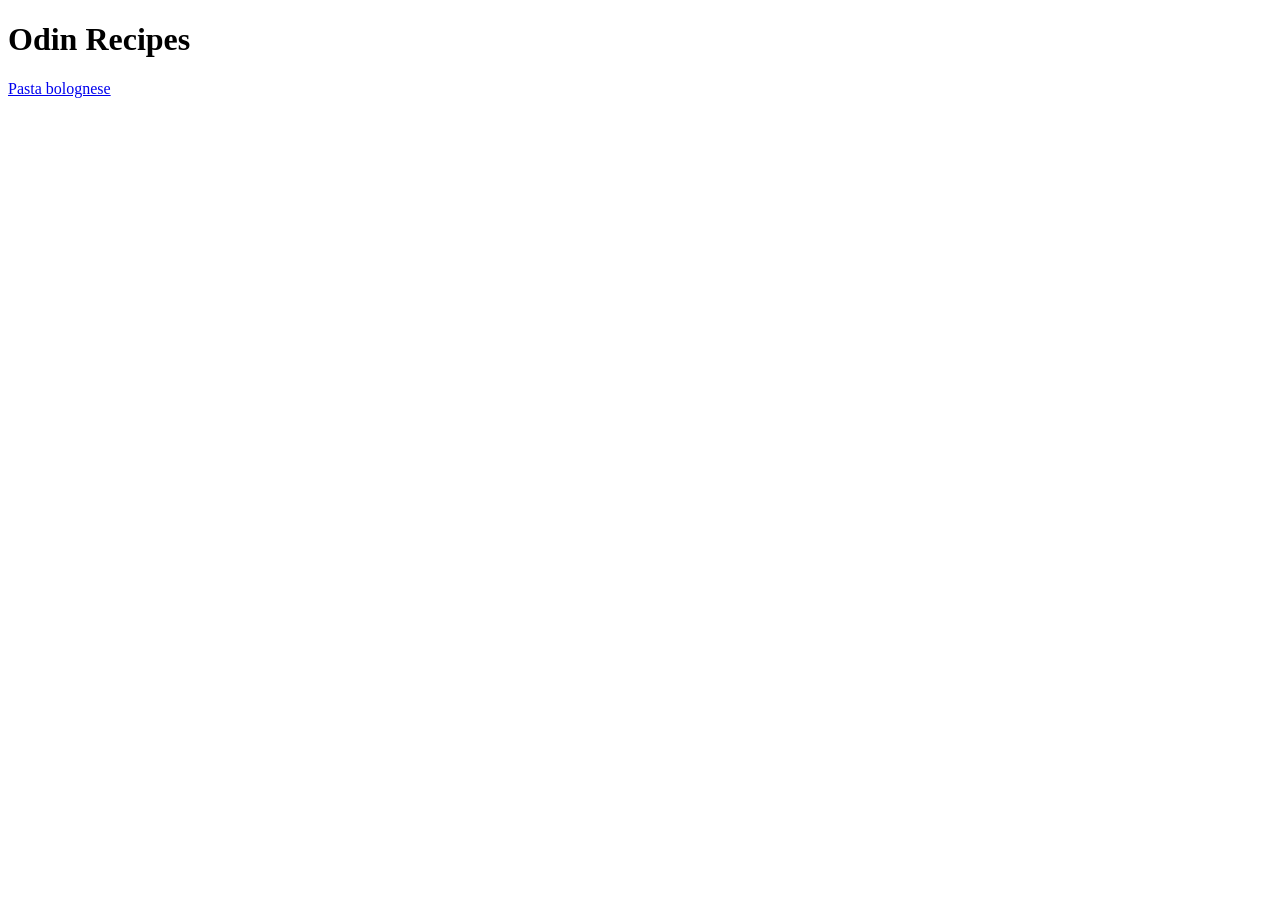
==== index.html @ f156dcc7 "add ingredients and preparation to pasta.html. add tacos.html page add cookies.html page" ====
<!DOCTYPE html>
<html lang="en">
<head>
    <meta charset="UTF-8">
    <meta name="viewport" content="width=device-width, initial-scale=1.0">
    <title>Document</title>
</head>
<body>
    <h1>Odin Recipes</h1>
    
    <a href="./recipes/pasta.html">Pasta bolognese </a>
    
</body>
</html>
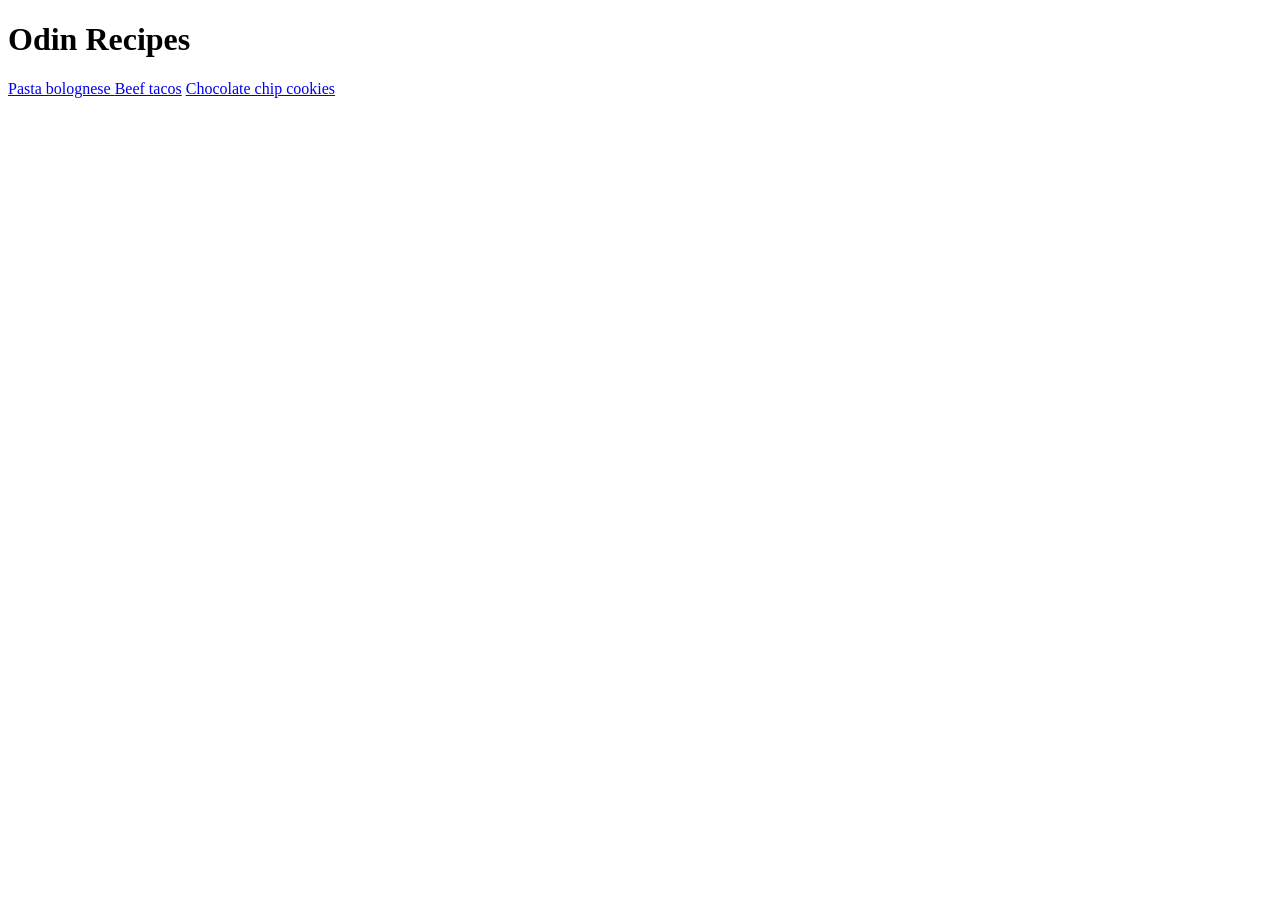
==== commit de05d806: "Add picture for tacos page Add link from index page to tacos page Add link from index page to cookie" ====
--- a/index.html
+++ b/index.html
@@ -9,6 +9,8 @@
     <h1>Odin Recipes</h1>
     
     <a href="./recipes/pasta.html">Pasta bolognese </a>
+    <a href="./recipes/tacos.html">Beef tacos</a>
+    <a href="./recipes/cookies.html">Chocolate chip cookies</a>
     
 </body>
 </html>
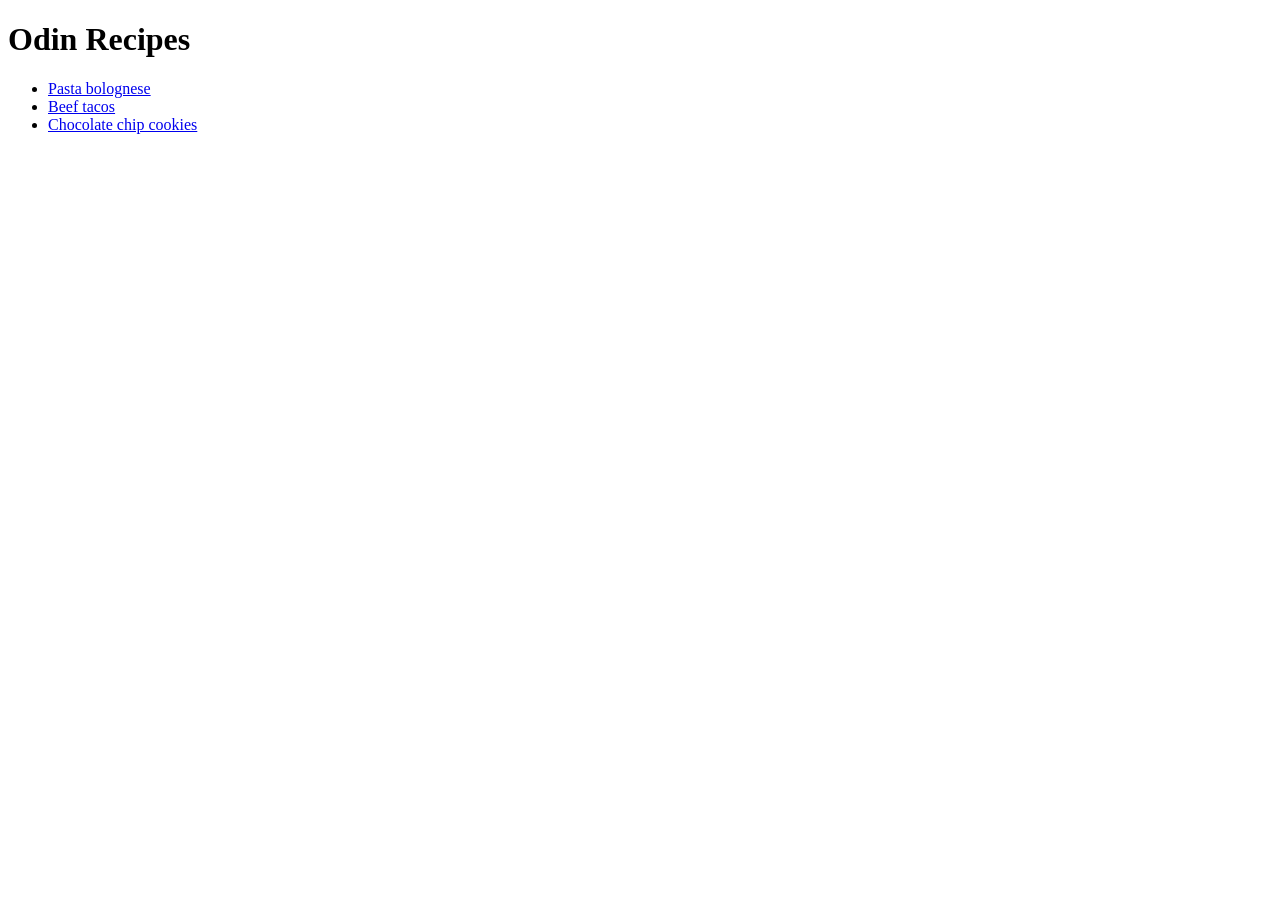
==== commit 86385220: "Format links on index.html" ====
--- a/index.html
+++ b/index.html
@@ -7,10 +7,12 @@
 </head>
 <body>
     <h1>Odin Recipes</h1>
+   <ul> 
+        <li><a href="./recipes/pasta.html">Pasta bolognese </a></li>
+        <li><a href="./recipes/tacos.html">Beef tacos</a></li>
+        <li><a href="./recipes/cookies.html">Chocolate chip cookies</a></li>
     
-    <a href="./recipes/pasta.html">Pasta bolognese </a>
-    <a href="./recipes/tacos.html">Beef tacos</a>
-    <a href="./recipes/cookies.html">Chocolate chip cookies</a>
-    
+    </ul>
+
 </body>
 </html>
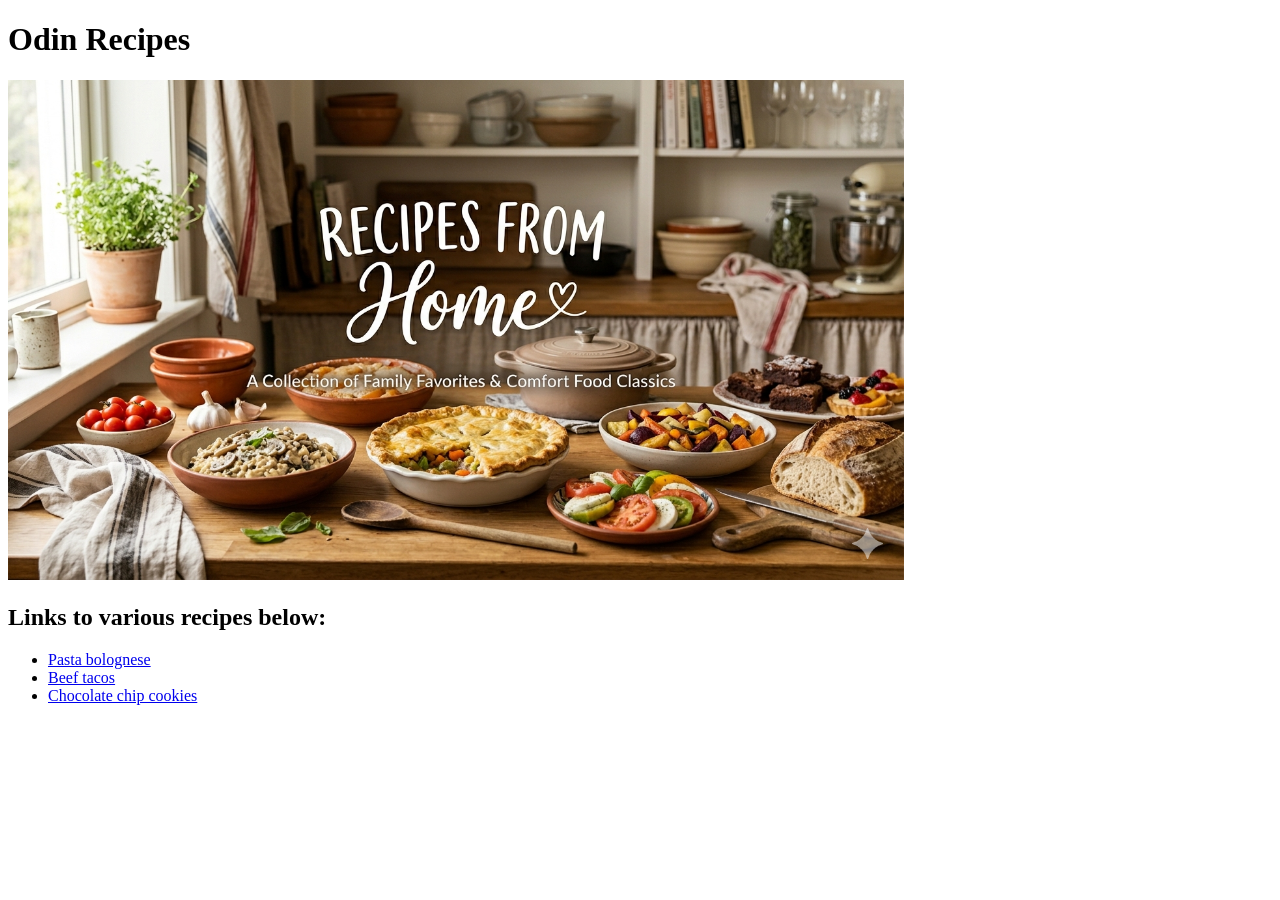
==== commit adb838f1: "Add main img to index.html" ====
--- a/index.html
+++ b/index.html
@@ -7,6 +7,9 @@
 </head>
 <body>
     <h1>Odin Recipes</h1>
+<img src="./img/Gemini_Generated_Image_jlnnvcjlnnvcjlnn.png" height="500" alt="various dishes displayed on a table with the text recipes from home">
+
+<h2>Links to various recipes below:</h2>    
    <ul> 
         <li><a href="./recipes/pasta.html">Pasta bolognese </a></li>
         <li><a href="./recipes/tacos.html">Beef tacos</a></li>
